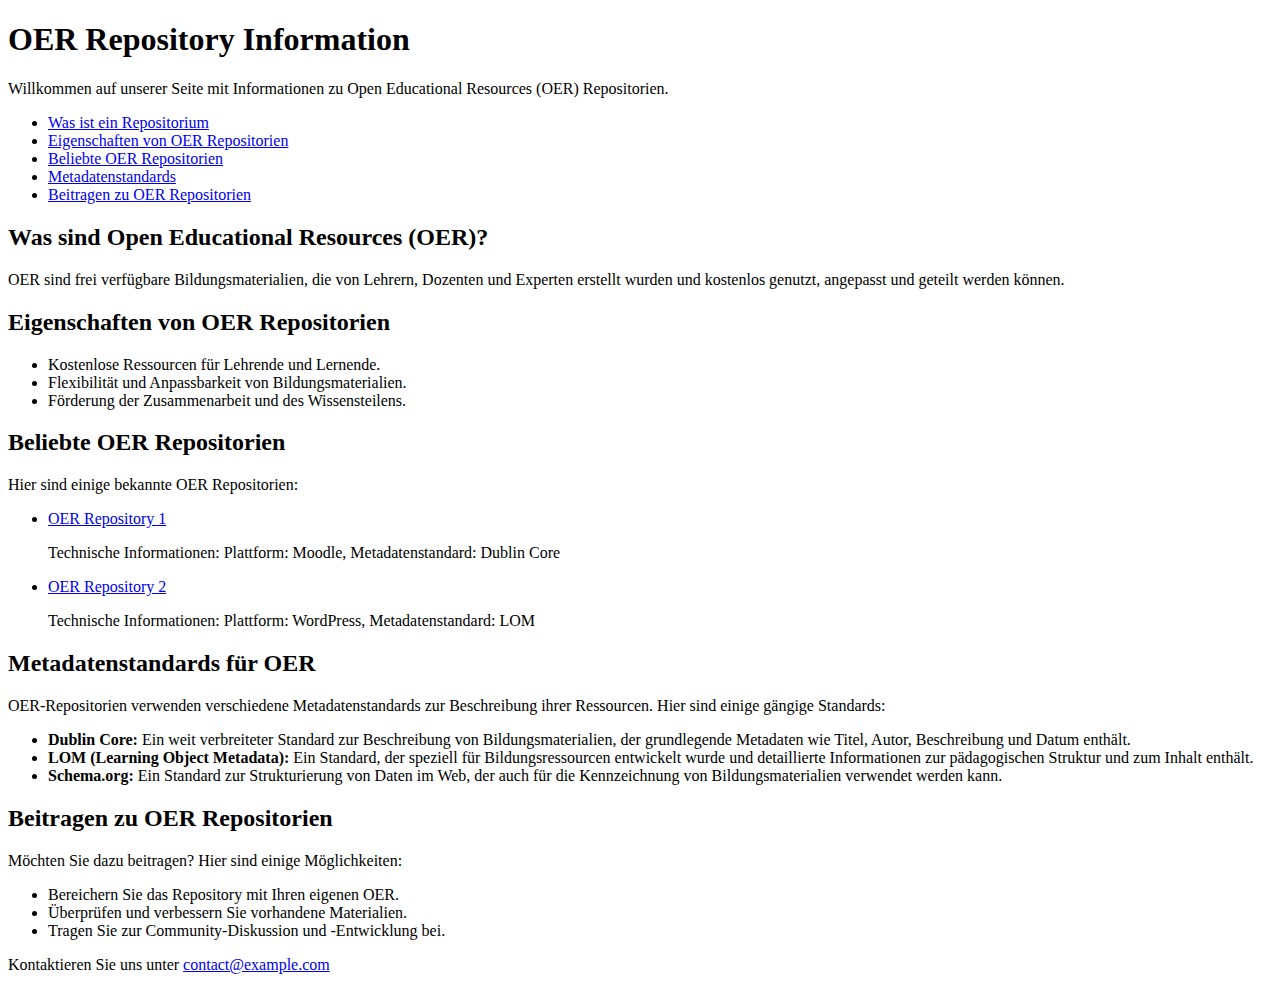
==== knowledgebase.html @ 0122f4c4 "upload draft" ====
<!DOCTYPE html>
<html lang="en">
<head>
    <meta charset="UTF-8">
    <meta name="viewport" content="width=device-width, initial-scale=1.0">
    <title>OER Repository Information</title>
</head>
<body>
    <header>
        <h1>OER Repository Information</h1>
        <p>Willkommen auf unserer Seite mit Informationen zu Open Educational Resources (OER) Repositorien.</p>
    </header>
    
    <nav>
        <ul>
            <li><a href="#what-are-repos">Was ist ein Repositorium</a></li>
            <li><a href="#ourline">Eigenschaften von OER Repositorien</a></li>
            <li><a href="#popular-repos">Beliebte OER Repositorien</a></li>
            <li><a href="#metadata-standards">Metadatenstandards</a></li>
            <li><a href="#how-to-contribute">Beitragen zu OER Repositorien</a></li>
        </ul>
    </nav>

    <section id="what-are-repos">
        <h2>Was sind Open Educational Resources (OER)?</h2>
        <p>OER sind frei verfügbare Bildungsmaterialien, die von Lehrern, Dozenten und Experten erstellt wurden und kostenlos genutzt, angepasst und geteilt werden können.</p>
    </section>

    <section id="outline">
        <h2>Eigenschaften von OER Repositorien</h2>
        <ul>
            <li>Kostenlose Ressourcen für Lehrende und Lernende.</li>
            <li>Flexibilität und Anpassbarkeit von Bildungsmaterialien.</li>
            <li>Förderung der Zusammenarbeit und des Wissensteilens.</li>
        </ul>
    </section>

    <section id="popular-repos">
        <h2>Beliebte OER Repositorien</h2>
        <p>Hier sind einige bekannte OER Repositorien:</p>
        <ul>
            <li>
                <a href="https://example-oer-repo1.com">OER Repository 1</a>
                <p>Technische Informationen: Plattform: Moodle, Metadatenstandard: Dublin Core</p>
            </li>
            <li>
                <a href="https://example-oer-repo2.com">OER Repository 2</a>
                <p>Technische Informationen: Plattform: WordPress, Metadatenstandard: LOM</p>
            </li>
            <!-- hier weitere Repositorien -->
        </ul>
    </section>

    <section id="metadata-standards">
        <h2>Metadatenstandards für OER</h2>
        <p>OER-Repositorien verwenden verschiedene Metadatenstandards zur Beschreibung ihrer Ressourcen. Hier sind einige gängige Standards:</p>
        <ul>
            <li>
                <strong>Dublin Core:</strong> Ein weit verbreiteter Standard zur Beschreibung von Bildungsmaterialien, der grundlegende Metadaten wie Titel, Autor, Beschreibung und Datum enthält.
            </li>
            <li>
                <strong>LOM (Learning Object Metadata):</strong> Ein Standard, der speziell für Bildungsressourcen entwickelt wurde und detaillierte Informationen zur pädagogischen Struktur und zum Inhalt enthält.
            </li>
            <li>
                <strong>Schema.org:</strong> Ein Standard zur Strukturierung von Daten im Web, der auch für die Kennzeichnung von Bildungsmaterialien verwendet werden kann.
            </li>
        </ul>
    </section>

    <section id="how-to-contribute">
        <h2>Beitragen zu OER Repositorien</h2>
        <p>Möchten Sie dazu beitragen? Hier sind einige Möglichkeiten:</p>
        <ul>
            <li>Bereichern Sie das Repository mit Ihren eigenen OER.</li>
            <li>Überprüfen und verbessern Sie vorhandene Materialien.</li>
            <li>Tragen Sie zur Community-Diskussion und -Entwicklung bei.</li>
        </ul>
    </section>

    <footer>
        <p>Kontaktieren Sie uns unter <a href="mailto:contact@example.com">contact@example.com</a></p>
    </footer>
</body>
</html>
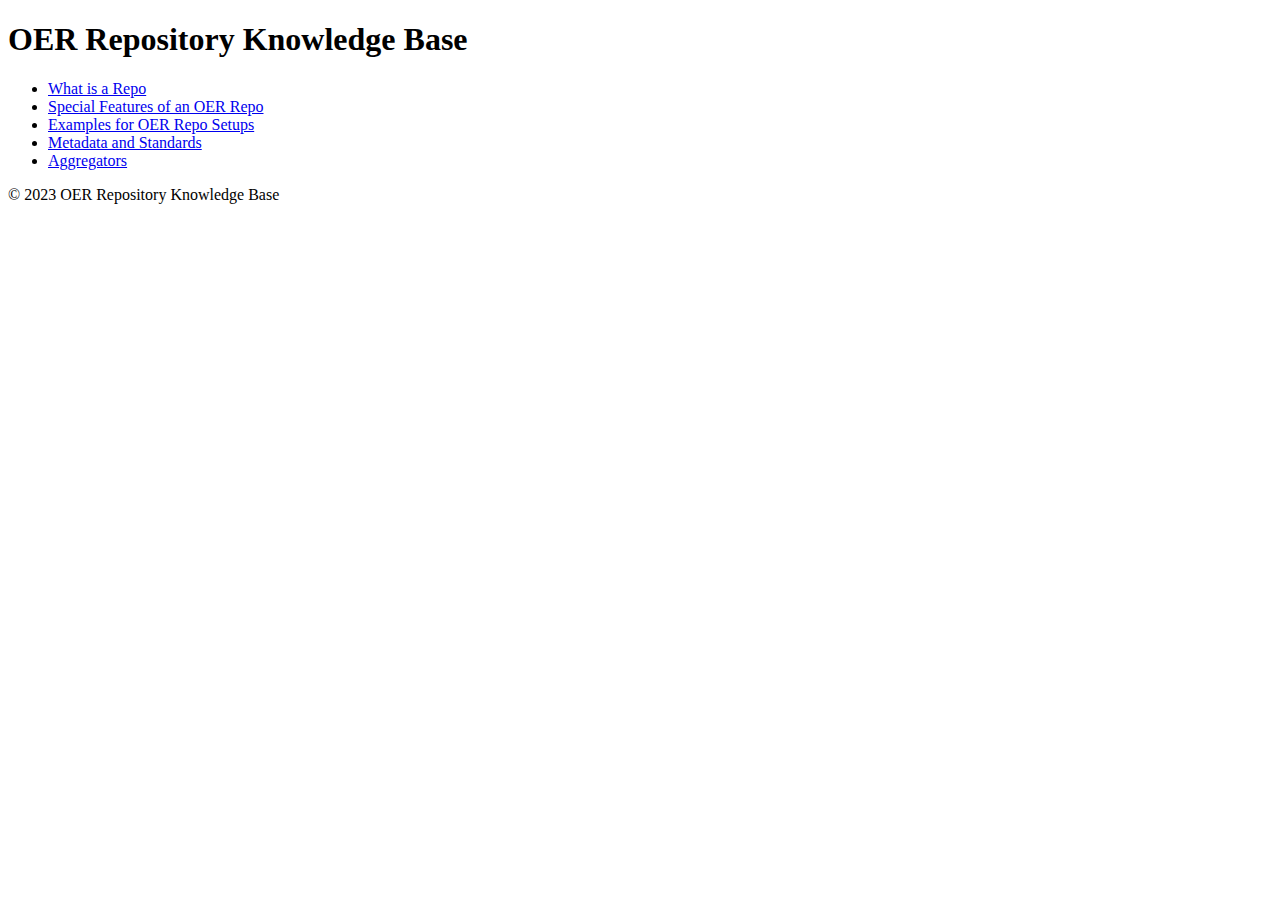
==== commit a4dc11cf: "Update knowledgebase.html" ====
--- a/knowledgebase.html
+++ b/knowledgebase.html
@@ -3,82 +3,36 @@
 <head>
     <meta charset="UTF-8">
     <meta name="viewport" content="width=device-width, initial-scale=1.0">
-    <title>OER Repository Information</title>
+    <title>OER Repository Knowledge Base</title>
+    <link rel="stylesheet" href="css/style.css">
 </head>
 <body>
     <header>
-        <h1>OER Repository Information</h1>
-        <p>Willkommen auf unserer Seite mit Informationen zu Open Educational Resources (OER) Repositorien.</p>
+        <h1>OER Repository Knowledge Base</h1>
     </header>
-    
+
     <nav>
         <ul>
-            <li><a href="#what-are-repos">Was ist ein Repositorium</a></li>
-            <li><a href="#ourline">Eigenschaften von OER Repositorien</a></li>
-            <li><a href="#popular-repos">Beliebte OER Repositorien</a></li>
-            <li><a href="#metadata-standards">Metadatenstandards</a></li>
-            <li><a href="#how-to-contribute">Beitragen zu OER Repositorien</a></li>
+            <li><a href="what-is-a-repo.html">What is a Repo</a></li>
+            <li><a href="special-features.html">Special Features of an OER Repo</a></li>
+            <li><a href="examples.html">Examples for OER Repo Setups</a></li>
+            <li><a href="metadata-and-standards.html">Metadata and Standards</a></li>
+            <li><a href="aggregators.html">Aggregators</a></li>
         </ul>
     </nav>
 
-    <section id="what-are-repos">
-        <h2>Was sind Open Educational Resources (OER)?</h2>
-        <p>OER sind frei verfügbare Bildungsmaterialien, die von Lehrern, Dozenten und Experten erstellt wurden und kostenlos genutzt, angepasst und geteilt werden können.</p>
-    </section>
-
-    <section id="outline">
-        <h2>Eigenschaften von OER Repositorien</h2>
-        <ul>
-            <li>Kostenlose Ressourcen für Lehrende und Lernende.</li>
-            <li>Flexibilität und Anpassbarkeit von Bildungsmaterialien.</li>
-            <li>Förderung der Zusammenarbeit und des Wissensteilens.</li>
-        </ul>
-    </section>
-
-    <section id="popular-repos">
-        <h2>Beliebte OER Repositorien</h2>
-        <p>Hier sind einige bekannte OER Repositorien:</p>
-        <ul>
-            <li>
-                <a href="https://example-oer-repo1.com">OER Repository 1</a>
-                <p>Technische Informationen: Plattform: Moodle, Metadatenstandard: Dublin Core</p>
-            </li>
-            <li>
-                <a href="https://example-oer-repo2.com">OER Repository 2</a>
-                <p>Technische Informationen: Plattform: WordPress, Metadatenstandard: LOM</p>
-            </li>
-            <!-- hier weitere Repositorien -->
-        </ul>
-    </section>
-
-    <section id="metadata-standards">
-        <h2>Metadatenstandards für OER</h2>
-        <p>OER-Repositorien verwenden verschiedene Metadatenstandards zur Beschreibung ihrer Ressourcen. Hier sind einige gängige Standards:</p>
-        <ul>
-            <li>
-                <strong>Dublin Core:</strong> Ein weit verbreiteter Standard zur Beschreibung von Bildungsmaterialien, der grundlegende Metadaten wie Titel, Autor, Beschreibung und Datum enthält.
-            </li>
-            <li>
-                <strong>LOM (Learning Object Metadata):</strong> Ein Standard, der speziell für Bildungsressourcen entwickelt wurde und detaillierte Informationen zur pädagogischen Struktur und zum Inhalt enthält.
-            </li>
-            <li>
-                <strong>Schema.org:</strong> Ein Standard zur Strukturierung von Daten im Web, der auch für die Kennzeichnung von Bildungsmaterialien verwendet werden kann.
-            </li>
-        </ul>
-    </section>
-
-    <section id="how-to-contribute">
-        <h2>Beitragen zu OER Repositorien</h2>
-        <p>Möchten Sie dazu beitragen? Hier sind einige Möglichkeiten:</p>
-        <ul>
-            <li>Bereichern Sie das Repository mit Ihren eigenen OER.</li>
-            <li>Überprüfen und verbessern Sie vorhandene Materialien.</li>
-            <li>Tragen Sie zur Community-Diskussion und -Entwicklung bei.</li>
-        </ul>
-    </section>
+    <main>
+        <section>
+            <!-- Content for the home page goes here -->
+        </section>
+    </main>
 
     <footer>
-        <p>Kontaktieren Sie uns unter <a href="mailto:contact@example.com">contact@example.com</a></p>
+        <p>&copy; 2023 OER Repository Knowledge Base</p>
     </footer>
 </body>
 </html>
+
+    </footer>
+</body>
+</html>
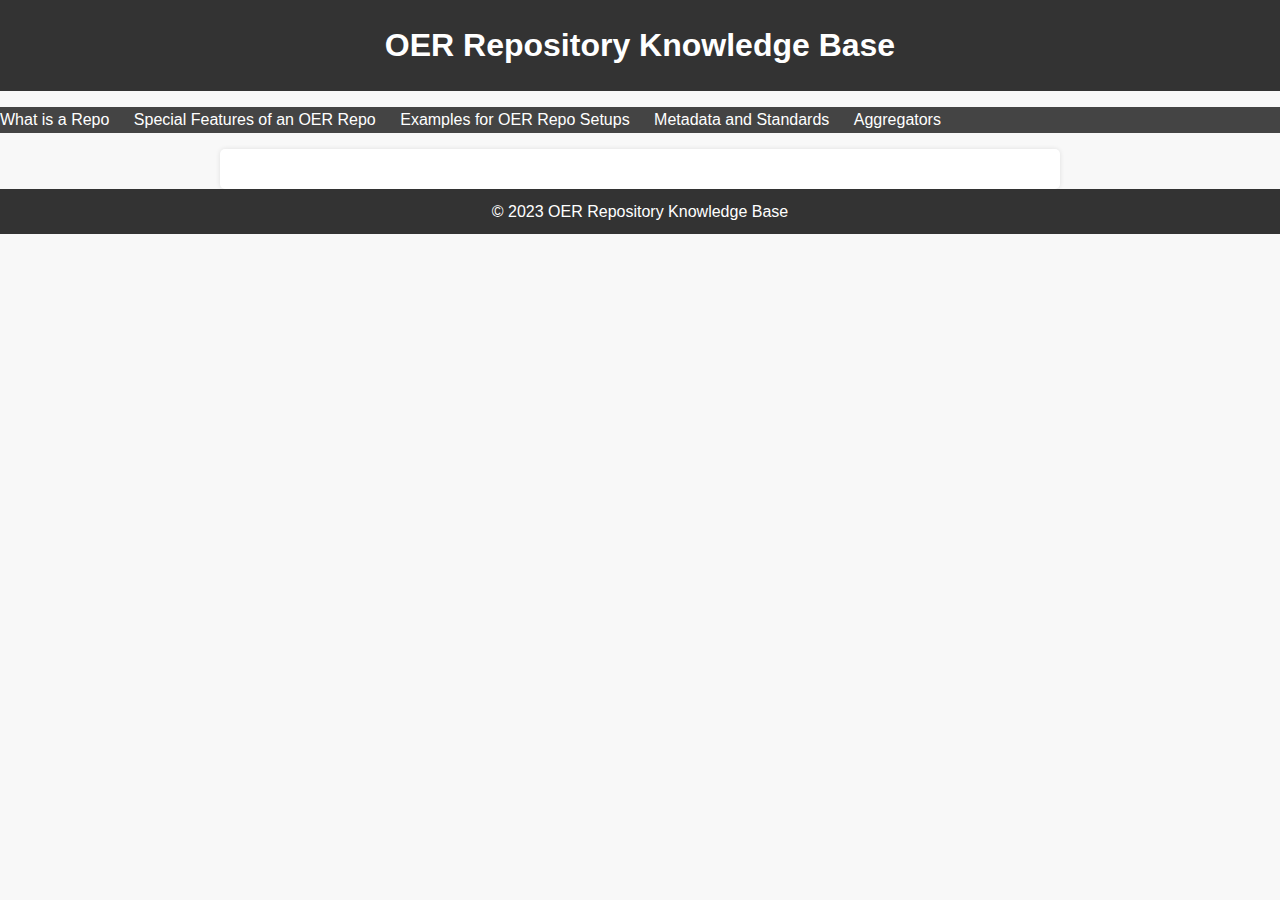
==== commit cba4a01f: "Update knowledgebase.html" ====
--- a/knowledgebase.html
+++ b/knowledgebase.html
@@ -4,7 +4,7 @@
     <meta charset="UTF-8">
     <meta name="viewport" content="width=device-width, initial-scale=1.0">
     <title>OER Repository Knowledge Base</title>
-    <link rel="stylesheet" href="css/style.css">
+    <link rel="stylesheet" href="style.css">
 </head>
 <body>
     <header>
@@ -14,7 +14,7 @@
     <nav>
         <ul>
             <li><a href="what-is-a-repo.html">What is a Repo</a></li>
-            <li><a href="special-features.html">Special Features of an OER Repo</a></li>
+            <li><a href="features.html">Special Features of an OER Repo</a></li>
             <li><a href="examples.html">Examples for OER Repo Setups</a></li>
             <li><a href="metadata-and-standards.html">Metadata and Standards</a></li>
             <li><a href="aggregators.html">Aggregators</a></li>
--- a/style.css
+++ b/style.css
@@ -0,0 +1,73 @@
+/* Reset some default browser style */
+body, h1, h2, h3, p {
+    margin: 0;
+    padding: 0;
+}
+
+/* Set a background color and text color */
+body {
+    background-color: #f8f8f8;
+    color: #333;
+    font-family: Arial, sans-serif;
+    line-height: 1.6;
+}
+
+/* Style the header */
+header {
+    background-color: #333;
+    color: #fff;
+    padding: 20px 0;
+    text-align: center;
+}
+
+header h1 {
+    font-size: 2rem;
+}
+
+/* Style the navigation menu */
+nav {
+    background-color: #444;
+}
+
+nav ul {
+    list-style-type: none;
+    padding: 0;
+}
+
+nav ul li {
+    display: inline;
+    margin-right: 20px;
+}
+
+nav ul li a {
+    color: #fff;
+    text-decoration: none;
+}
+
+/* Style main content sections */
+main {
+    padding: 20px;
+    max-width: 800px;
+    margin: 0 auto;
+    background-color: #fff;
+    box-shadow: 0 0 5px rgba(0, 0, 0, 0.1);
+    border-radius: 5px;
+}
+
+main h2 {
+    font-size: 1.5rem;
+    margin-top: 20px;
+}
+
+/* Style the footer */
+footer {
+    text-align: center;
+    padding: 10px 0;
+    background-color: #333;
+    color: #fff;
+}
+
+/* Add hover effect for links */
+a:hover {
+    text-decoration: underline;
+}
